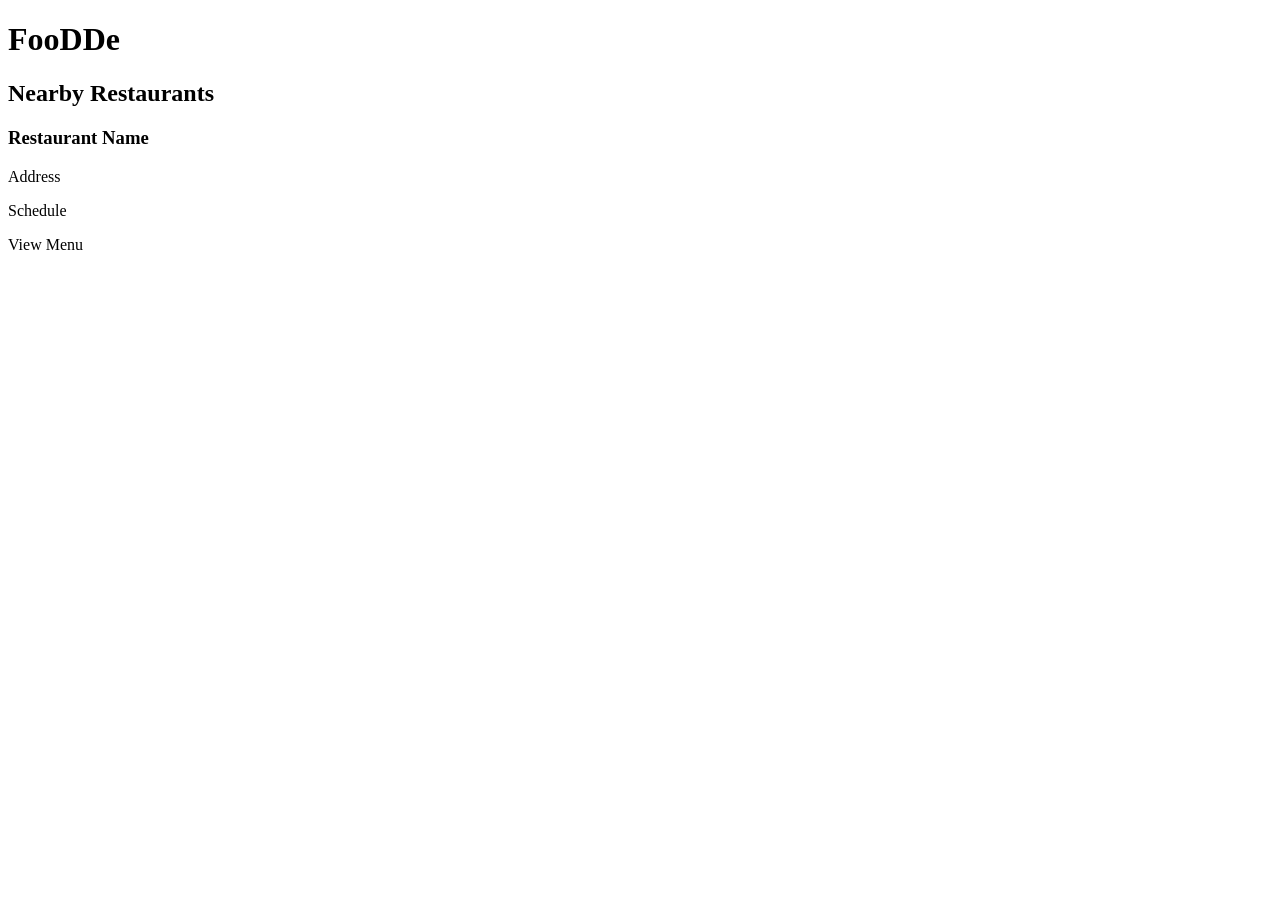
==== src/main/resources/templates/index.html @ 2d76a4f5 "Structure" ====
<!DOCTYPE html>
<html xmlns:th="http://www.thymeleaf.org">
<head>
    <meta charset="UTF-8">
    <title>FooDDe - Home</title>
    <link rel="stylesheet" href="/style.css">
</head>
<body>
    <header>
        <h1>FooDDe</h1>
    </header>

    <main>
        <h2>Nearby Restaurants</h2>
        <div class="restaurant-list">
            <div th:each="res : ${restaurants}" class="restaurant-card">
                <h3 th:text="${res.name}">Restaurant Name</h3>
                <p th:text="${res.address}">Address</p>
                <p th:text="${res.schedule}">Schedule</p>
                <a th:href="@{'/restaurant/' + ${res.id}}">View Menu</a>
            </div>
        </div>
    </main>
</body>
</html>
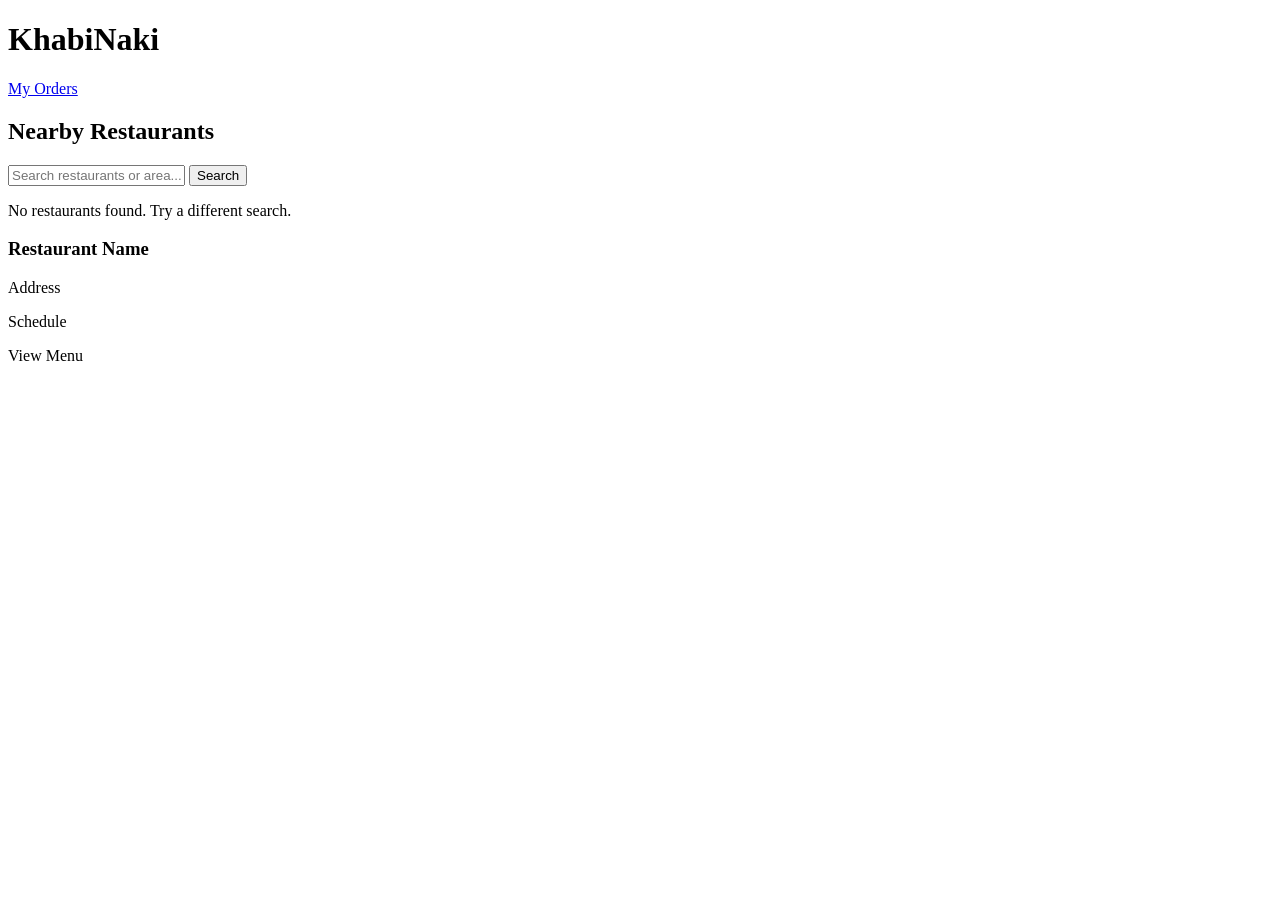
==== commit bec0192f: "Lab Final" ====
--- a/src/main/resources/templates/index.html
+++ b/src/main/resources/templates/index.html
@@ -2,17 +2,34 @@
 <html xmlns:th="http://www.thymeleaf.org">
 <head>
     <meta charset="UTF-8">
-    <title>FooDDe - Home</title>
+    <title>KhabiNaki - Home</title>
     <link rel="stylesheet" href="/style.css">
 </head>
 <body>
     <header>
-        <h1>FooDDe</h1>
+        <h1>KhabiNaki</h1>
+        <nav class="top-nav">
+            <a href="/orders" class="nav-link">My Orders</a>
+        </nav>
     </header>
 
     <main>
         <h2>Nearby Restaurants</h2>
+        
+        <!-- Search Bar -->
+        <div class="search-bar">
+            <form method="get" action="/">
+                <input type="text" name="search" placeholder="Search restaurants or area..." 
+                       th:value="${searchQuery}" />
+                <button type="submit">Search</button>
+            </form>
+        </div>
+
+        <!-- Restaurant List -->
         <div class="restaurant-list">
+            <div th:if="${restaurants.isEmpty()}" class="no-results">
+                <p>No restaurants found. Try a different search.</p>
+            </div>
             <div th:each="res : ${restaurants}" class="restaurant-card">
                 <h3 th:text="${res.name}">Restaurant Name</h3>
                 <p th:text="${res.address}">Address</p>
